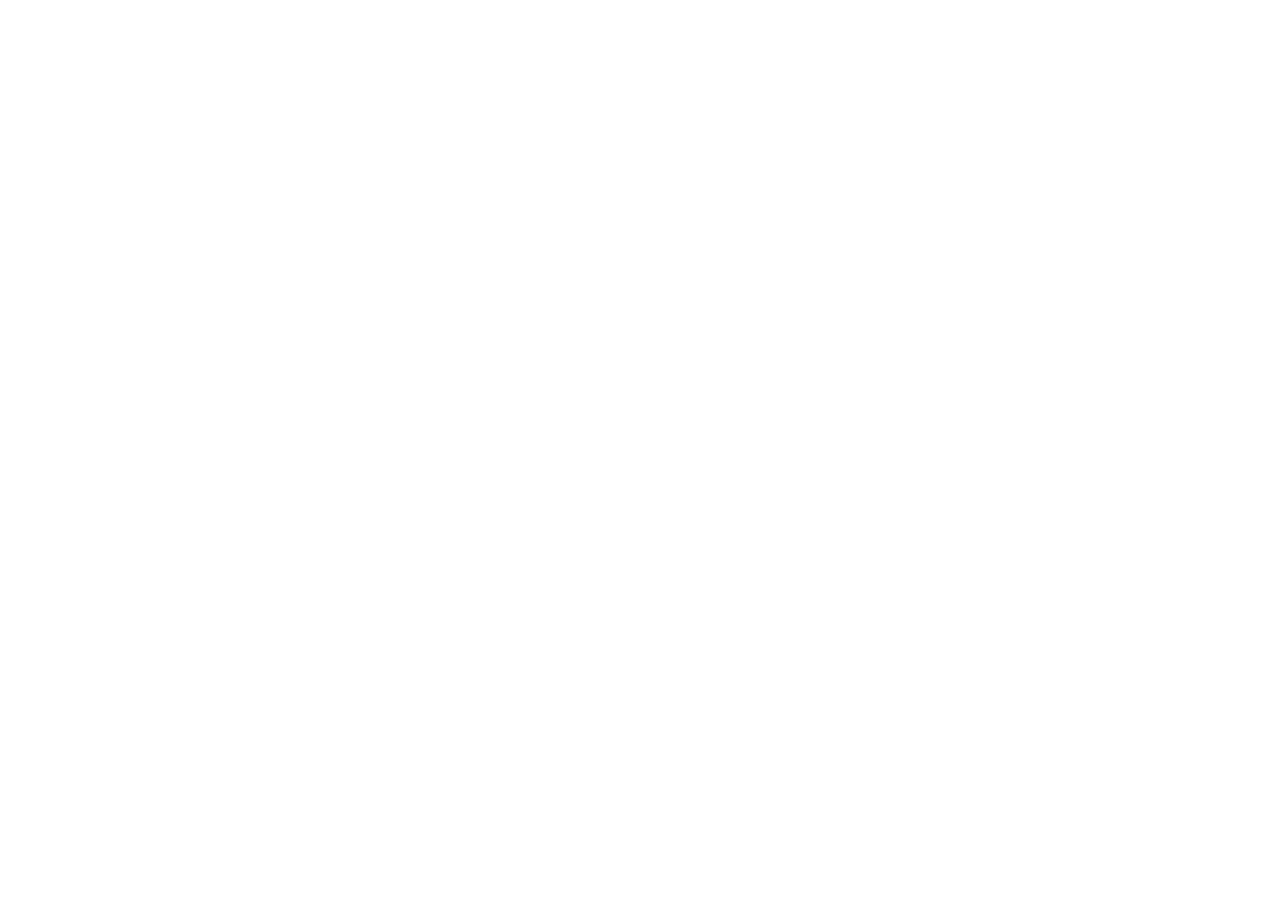
==== lecture17/index.html @ 32e1c7b6 "this is some random commit dont mean anything but tomorrow" ====
<!DOCTYPE html>
<html lang="en">

<head>
    <meta charset="UTF-8">
    <meta name="viewport" content="width=device-width, initial-scale=1.0">
    <title>Document</title>
</head>

<body>
    <header></header>
    <nav></nav>
    <main>
        <aside></aside>
        <aside></aside>
        <footer></footer>
    </main>
</body>

</html>
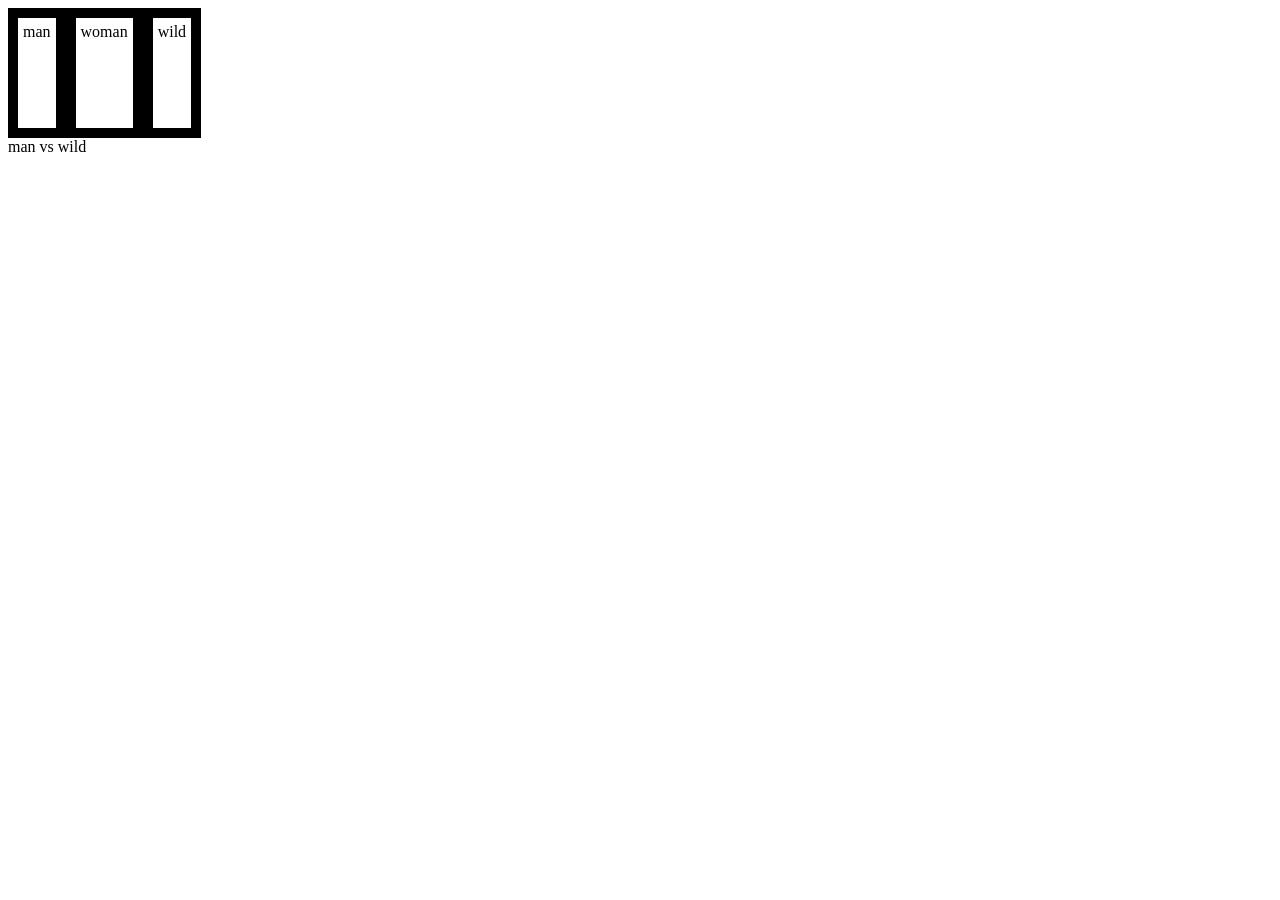
==== commit d621d903: "this is some commit the planning is on the note" ====
--- a/lecture17/index.html
+++ b/lecture17/index.html
@@ -5,6 +5,7 @@
     <meta charset="UTF-8">
     <meta name="viewport" content="width=device-width, initial-scale=1.0">
     <title>Document</title>
+    <link rel="stylesheet" href="style.css">
 </head>
 
 <body>
@@ -15,6 +16,8 @@
         <aside></aside>
         <footer></footer>
     </main>
+    <div id="div"><span id="class1">man </span><span id="class2">woman</span><span id="class3"> wild</span></div>
+    <span id="span"><span id="id1">man </span><span id="id2">vs</span><span id="id3"> wild</span></span>
 </body>
 
 </html>
--- a/lecture17/style.css
+++ b/lecture17/style.css
@@ -0,0 +1,8 @@
+div>span{
+   display: inline-block;
+   height: 100px;
+   border: 10px solid black;
+   width: auto;
+   padding: 5px;
+   
+}
